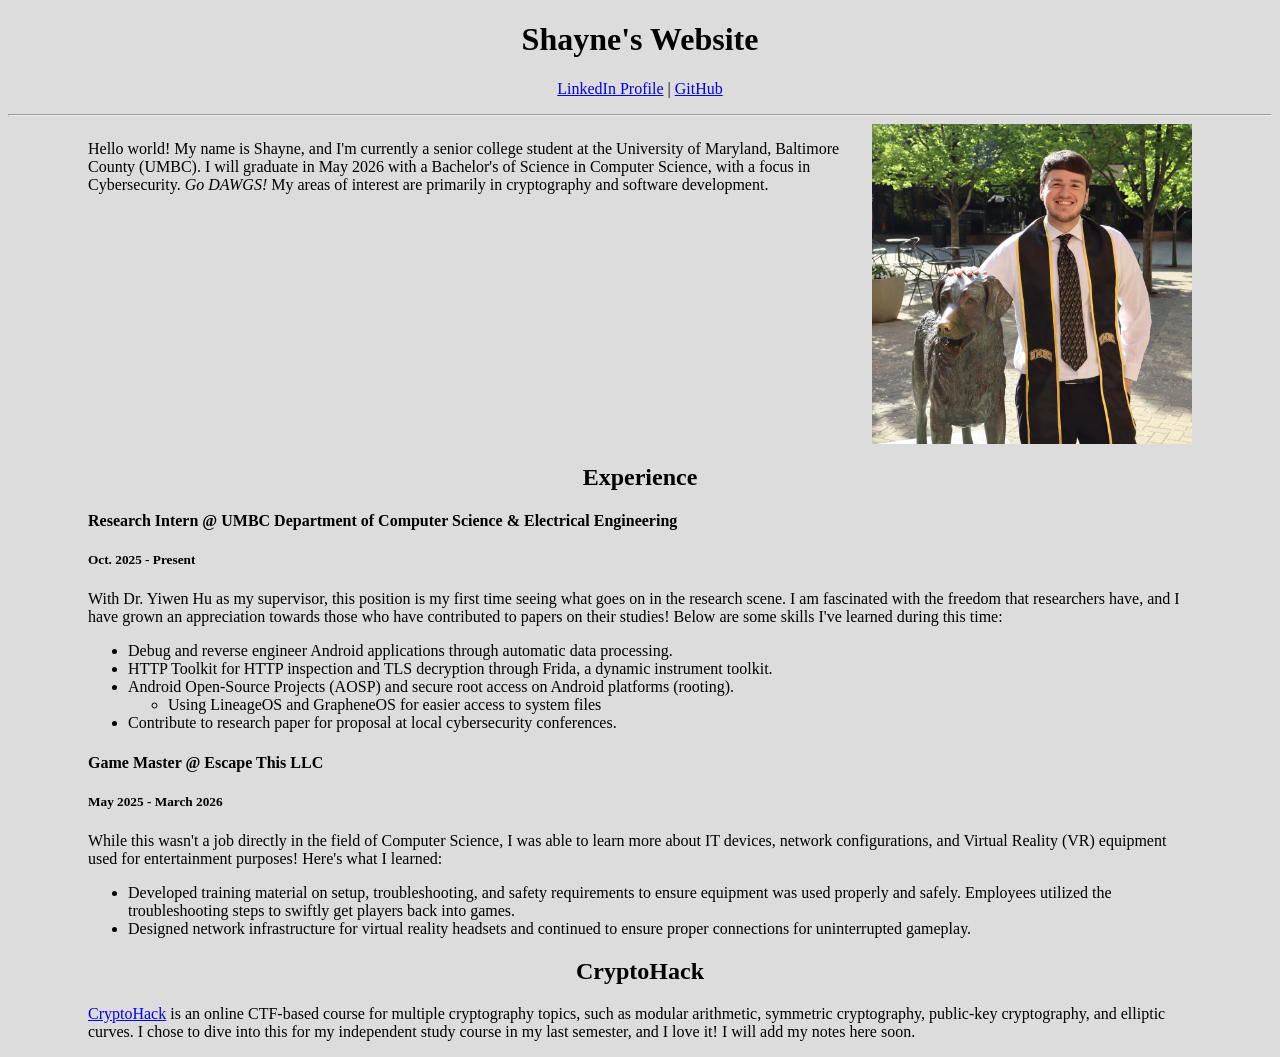
==== index.html @ 817f16a1 "Hello Cloudflare!" ====
<!DOCTYPE html>
<html lang="en">
    <head>
        <meta charset="utf-8">
        <meta name="viewport" content="width=device-width, initial-scale=1">
        <title>Shayne's Webpage</title>
        <!-- favicon -->
        <link rel="icon" type="image/x-icon" href="photos/wanya.png">
        <style>
            body {
                background-color: gainsboro;
            }
            .title-bar {
                text-align: center;
            }
            .my-body h2 {
                text-align: center;
            }
            .my-body {
                margin-left: 5rem;
                margin-right: 5rem;
            }
            #intro {
                display: flex;
                align-items: flex-start;
                justify-content: space-between;
                gap: 1.5rem;
                flex-wrap: wrap;
            }
            .intro-text {
                flex: 1 1 24rem;
            }
            .photo-row {
                display: flex;
                justify-content: flex-end;
                align-items: flex-start;
                flex: 0 0 auto;
            }
            .photos {
                width: min(20em, 40vw);
                height: auto;
            }
            @media (max-width: 800px) {
                #intro {
                    flex-direction: column;
                }
                .photo-row {
                    justify-content: center;
                }
                .photos {
                    width: min(20em, 80vw);
                }
            }
        </style>
    </head>
    <body>
        <div class="title-bar" style="text-align: center;">
            <h1>Shayne's Website</h1>
            <p><a href="https://linkedin.com/in/shayne-hewitt">LinkedIn Profile</a> |
            <a href="https://github.com/shewitt926">GitHub</a>
            </p>
            <hr>
        </div>
        <div class="my-body">
            <div id="intro">
                <div class="intro-text">
                    <p>Hello world! My name is Shayne, and I'm currently a senior college student at the University of Maryland, Baltimore County (UMBC). I will graduate in May 2026 with a Bachelor's of Science in Computer Science, with a focus in Cybersecurity. <i>Go DAWGS!</i> My areas of interest are primarily in cryptography and software development.</p>
                </div>
                <div class="photo-row">
                    <img class="photos" src="photos/true_grit.JPG" alt="A photo of me with UMBC's True Grit statue.">
                </div>
            </div>
            <div id="experience">
                <h2>Experience</h2>
                <h4>Research Intern @ UMBC Department of Computer Science & Electrical Engineering</h4>
                <h5>Oct. 2025 - Present</h5>
                <p>With Dr. Yiwen Hu as my supervisor, this position is my first time seeing what goes on in the research scene. I am fascinated with the freedom that researchers have, and I have grown an appreciation towards those who have contributed to papers on their studies! Below are some skills I've learned during this time:</p>
                <ul>
                    <li>Debug and reverse engineer Android applications through automatic data processing.</li>
                    <li>HTTP Toolkit for HTTP inspection and TLS decryption through Frida, a dynamic instrument toolkit.
                    </li>
                    <li>Android Open-Source Projects (AOSP) and secure root access on Android platforms (rooting).
                        <ul>
                            <li>Using LineageOS and GrapheneOS for easier access to system files</li>
                        </ul>
                    </li>
                    <li>Contribute to research paper for proposal at local cybersecurity conferences. </li>
                </ul>
                <h4>Game Master @ Escape This LLC</h4>
                <h5>May 2025 - March 2026</h5>
                <p>While this wasn't a job directly in the field of Computer Science, I was able to learn more about IT devices, network configurations, and Virtual Reality (VR) equipment used for entertainment purposes! Here's what I learned:</p>
                <ul>
                    <li>Developed training material on setup, troubleshooting, and safety requirements to ensure equipment was used properly and safely. Employees utilized the troubleshooting steps to swiftly get players back into games.</li>
                    <li>Designed network infrastructure for virtual reality headsets and continued to ensure proper connections for uninterrupted gameplay.</li>
                </ul>
            </div>
            <div id="crypto">
                <h2>CryptoHack</h2>
                <p><a href="https://cryptohack.org/">CryptoHack</a> is an online CTF-based course for multiple cryptography topics, such as modular arithmetic, symmetric cryptography, public-key cryptography, and elliptic curves. I chose to dive into this for my independent study course in my last semester, and I love it! I will add my notes here soon.</p>
            </div>
        </div>
    </body>
</html>
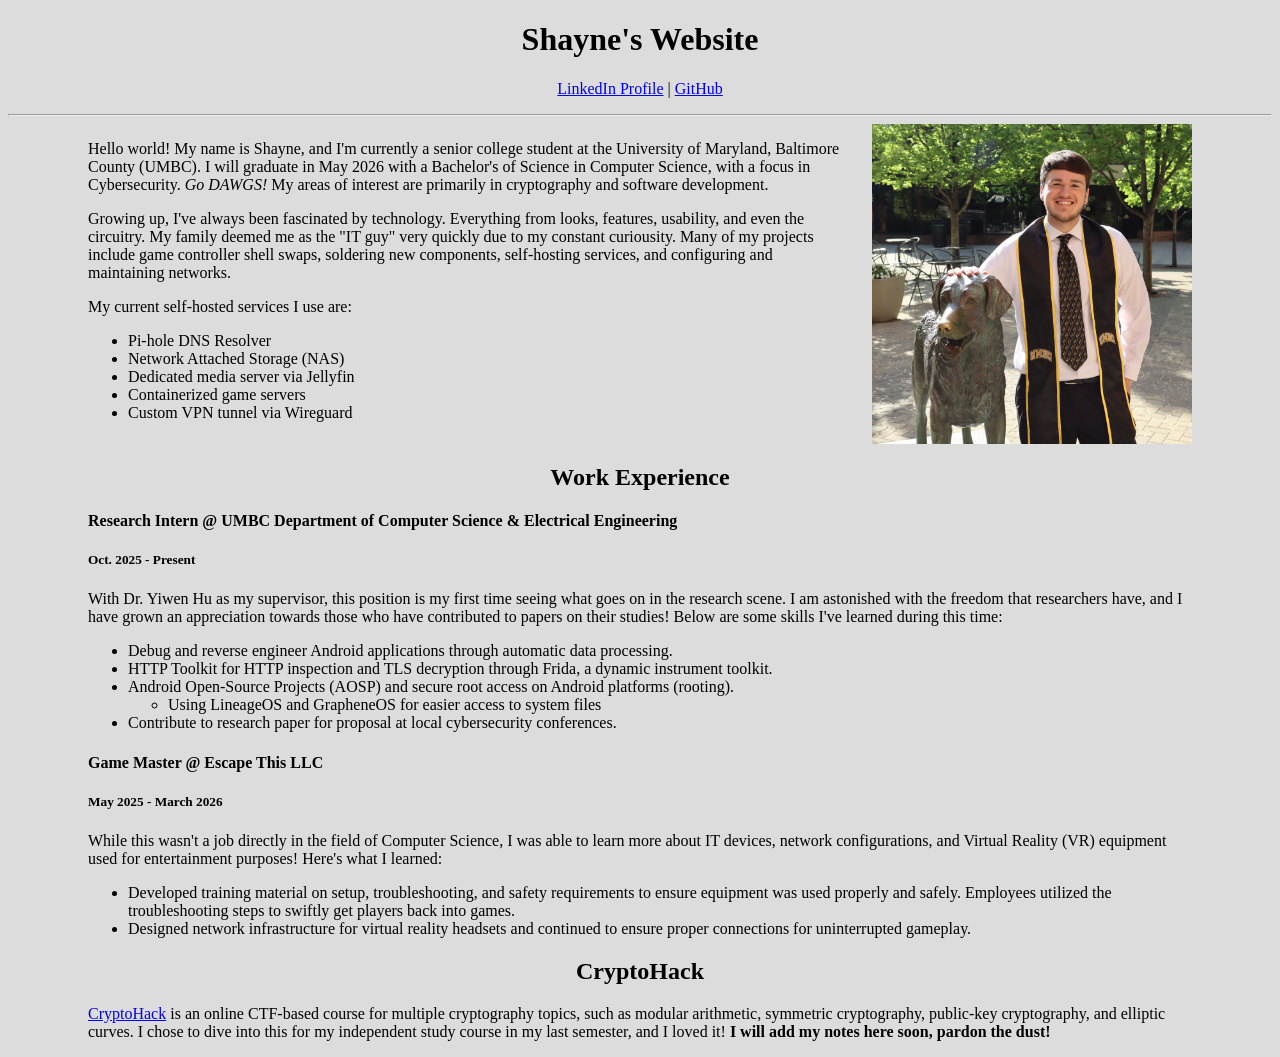
==== commit 08e53e21: "added more about me" ====
--- a/index.html
+++ b/index.html
@@ -65,16 +65,25 @@
             <div id="intro">
                 <div class="intro-text">
                     <p>Hello world! My name is Shayne, and I'm currently a senior college student at the University of Maryland, Baltimore County (UMBC). I will graduate in May 2026 with a Bachelor's of Science in Computer Science, with a focus in Cybersecurity. <i>Go DAWGS!</i> My areas of interest are primarily in cryptography and software development.</p>
+                    <p>Growing up, I've always been fascinated by technology. Everything from looks, features, usability, and even the circuitry. My family deemed me as the "IT guy" very quickly due to my constant curiousity. Many of my projects include game controller shell swaps, soldering new components, self-hosting services, and configuring and maintaining networks.</p>
+                    <p>My current self-hosted services I use are:</p>
+                    <ul>
+                        <li>Pi-hole DNS Resolver</li>
+                        <li>Network Attached Storage (NAS)</li>
+                        <li>Dedicated media server via Jellyfin</li>
+                        <li>Containerized game servers</li>
+                        <li>Custom VPN tunnel via Wireguard</li>
+                    </ul>
                 </div>
                 <div class="photo-row">
                     <img class="photos" src="photos/true_grit.JPG" alt="A photo of me with UMBC's True Grit statue.">
                 </div>
             </div>
             <div id="experience">
-                <h2>Experience</h2>
+                <h2>Work Experience</h2>
                 <h4>Research Intern @ UMBC Department of Computer Science & Electrical Engineering</h4>
                 <h5>Oct. 2025 - Present</h5>
-                <p>With Dr. Yiwen Hu as my supervisor, this position is my first time seeing what goes on in the research scene. I am fascinated with the freedom that researchers have, and I have grown an appreciation towards those who have contributed to papers on their studies! Below are some skills I've learned during this time:</p>
+                <p>With Dr. Yiwen Hu as my supervisor, this position is my first time seeing what goes on in the research scene. I am astonished with the freedom that researchers have, and I have grown an appreciation towards those who have contributed to papers on their studies! Below are some skills I've learned during this time:</p>
                 <ul>
                     <li>Debug and reverse engineer Android applications through automatic data processing.</li>
                     <li>HTTP Toolkit for HTTP inspection and TLS decryption through Frida, a dynamic instrument toolkit.
@@ -96,7 +105,8 @@
             </div>
             <div id="crypto">
                 <h2>CryptoHack</h2>
-                <p><a href="https://cryptohack.org/">CryptoHack</a> is an online CTF-based course for multiple cryptography topics, such as modular arithmetic, symmetric cryptography, public-key cryptography, and elliptic curves. I chose to dive into this for my independent study course in my last semester, and I love it! I will add my notes here soon.</p>
+                <p><a href="https://cryptohack.org/">CryptoHack</a> is an online CTF-based course for multiple cryptography topics, such as modular arithmetic, symmetric cryptography, public-key cryptography, and elliptic curves. I chose to dive into this for my independent study course in my last semester, and I loved it! <strong>I will add my notes here soon, pardon the dust!</strong>
+                </p>
             </div>
         </div>
     </body>
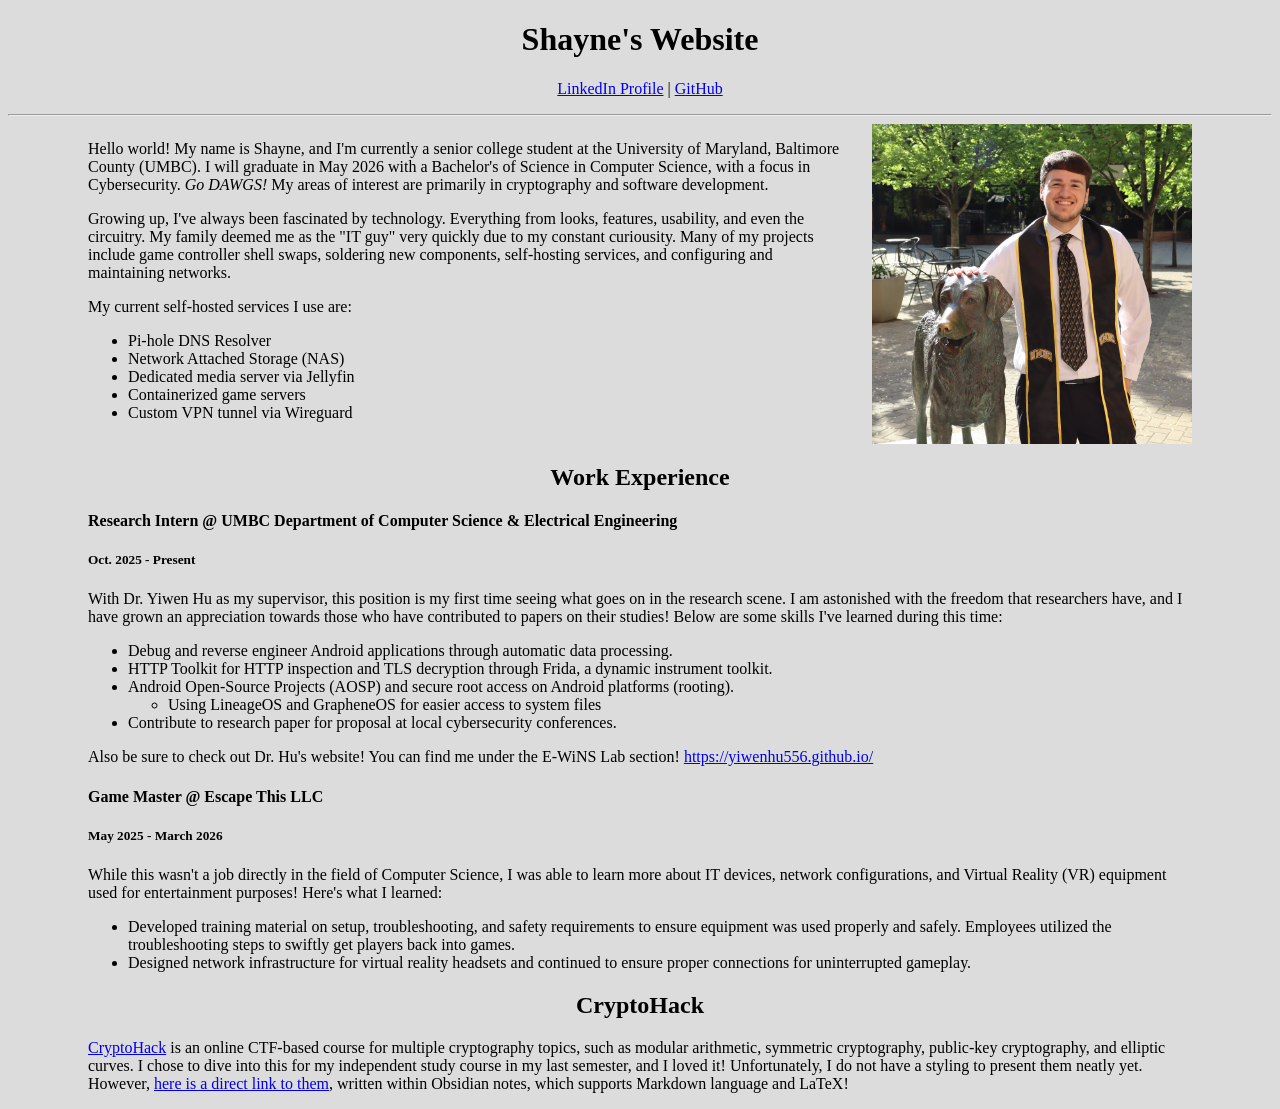
==== commit ca54dd9f: "shoutout Dr. Hu and posted notes" ====
--- a/index.html
+++ b/index.html
@@ -95,6 +95,8 @@
                     </li>
                     <li>Contribute to research paper for proposal at local cybersecurity conferences. </li>
                 </ul>
+                <p>Also be sure to check out Dr. Hu's website! You can find me under the E-WiNS Lab section! <a href="https://yiwenhu556.github.io/">https://yiwenhu556.github.io/</a>
+                </p>
                 <h4>Game Master @ Escape This LLC</h4>
                 <h5>May 2025 - March 2026</h5>
                 <p>While this wasn't a job directly in the field of Computer Science, I was able to learn more about IT devices, network configurations, and Virtual Reality (VR) equipment used for entertainment purposes! Here's what I learned:</p>
@@ -105,7 +107,7 @@
             </div>
             <div id="crypto">
                 <h2>CryptoHack</h2>
-                <p><a href="https://cryptohack.org/">CryptoHack</a> is an online CTF-based course for multiple cryptography topics, such as modular arithmetic, symmetric cryptography, public-key cryptography, and elliptic curves. I chose to dive into this for my independent study course in my last semester, and I loved it! <strong>I will add my notes here soon, pardon the dust!</strong>
+                <p><a href="https://cryptohack.org/">CryptoHack</a> is an online CTF-based course for multiple cryptography topics, such as modular arithmetic, symmetric cryptography, public-key cryptography, and elliptic curves. I chose to dive into this for my independent study course in my last semester, and I loved it! Unfortunately, I do not have a styling to present them neatly yet. However, <a href="CryptoHack Notes.md">here is a direct link to them</a>, written within Obsidian notes, which supports Markdown language and LaTeX!
                 </p>
             </div>
         </div>
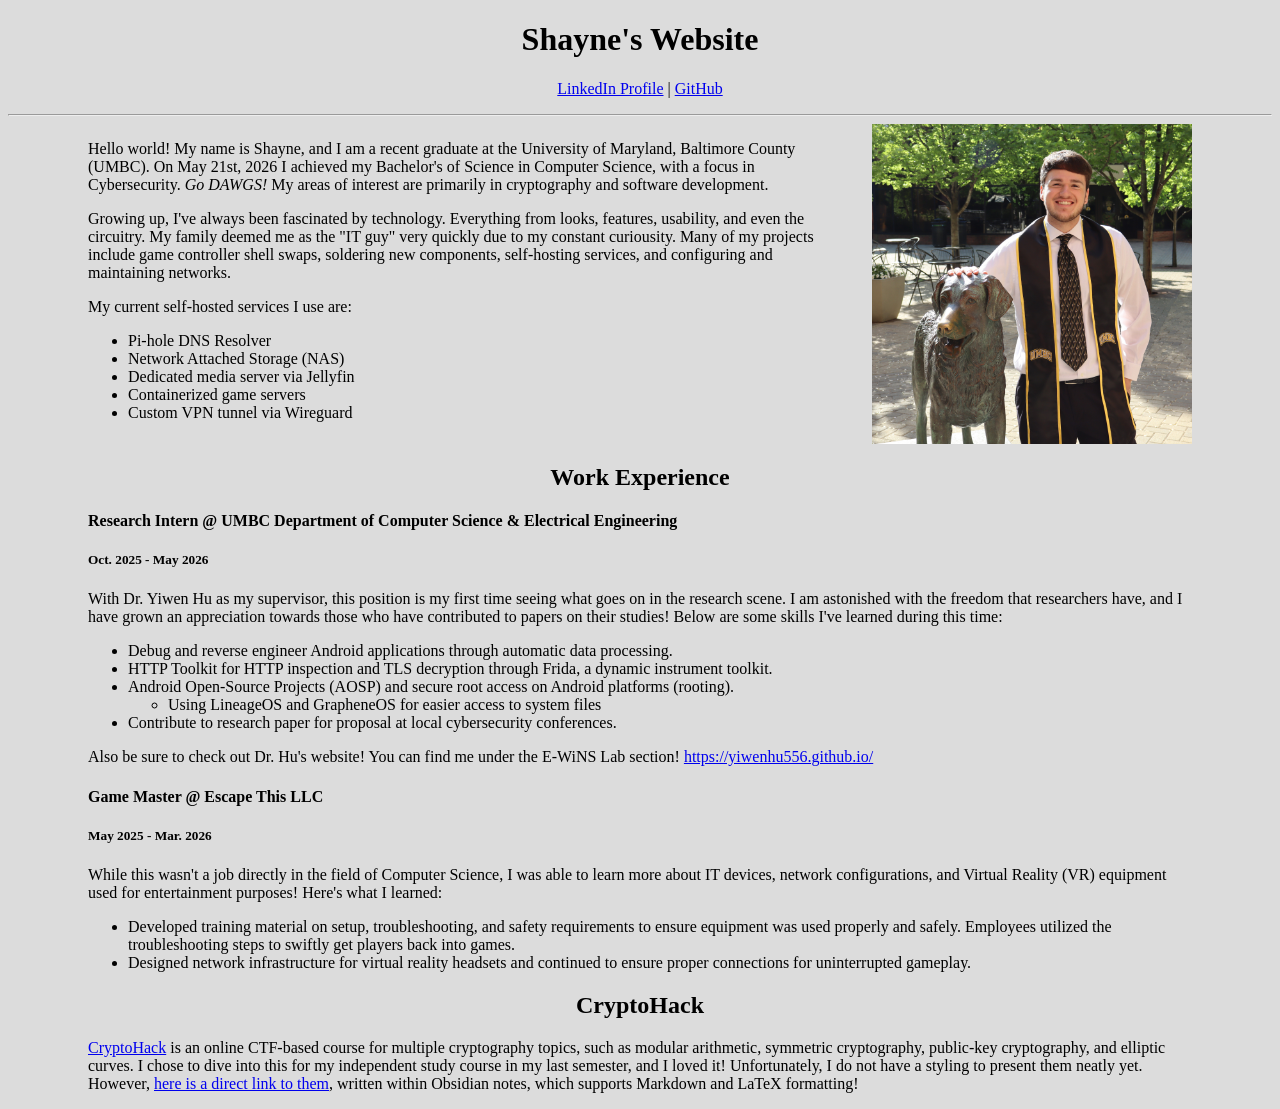
==== commit 9405bc69: "added grad update" ====
--- a/index.html
+++ b/index.html
@@ -64,7 +64,7 @@
         <div class="my-body">
             <div id="intro">
                 <div class="intro-text">
-                    <p>Hello world! My name is Shayne, and I'm currently a senior college student at the University of Maryland, Baltimore County (UMBC). I will graduate in May 2026 with a Bachelor's of Science in Computer Science, with a focus in Cybersecurity. <i>Go DAWGS!</i> My areas of interest are primarily in cryptography and software development.</p>
+                    <p>Hello world! My name is Shayne, and I am a recent graduate at the University of Maryland, Baltimore County (UMBC). On May 21st, 2026 I achieved my Bachelor's of Science in Computer Science, with a focus in Cybersecurity. <i>Go DAWGS!</i> My areas of interest are primarily in cryptography and software development.</p>
                     <p>Growing up, I've always been fascinated by technology. Everything from looks, features, usability, and even the circuitry. My family deemed me as the "IT guy" very quickly due to my constant curiousity. Many of my projects include game controller shell swaps, soldering new components, self-hosting services, and configuring and maintaining networks.</p>
                     <p>My current self-hosted services I use are:</p>
                     <ul>
@@ -82,7 +82,7 @@
             <div id="experience">
                 <h2>Work Experience</h2>
                 <h4>Research Intern @ UMBC Department of Computer Science & Electrical Engineering</h4>
-                <h5>Oct. 2025 - Present</h5>
+                <h5>Oct. 2025 - May 2026</h5>
                 <p>With Dr. Yiwen Hu as my supervisor, this position is my first time seeing what goes on in the research scene. I am astonished with the freedom that researchers have, and I have grown an appreciation towards those who have contributed to papers on their studies! Below are some skills I've learned during this time:</p>
                 <ul>
                     <li>Debug and reverse engineer Android applications through automatic data processing.</li>
@@ -98,7 +98,7 @@
                 <p>Also be sure to check out Dr. Hu's website! You can find me under the E-WiNS Lab section! <a href="https://yiwenhu556.github.io/">https://yiwenhu556.github.io/</a>
                 </p>
                 <h4>Game Master @ Escape This LLC</h4>
-                <h5>May 2025 - March 2026</h5>
+                <h5>May 2025 - Mar. 2026</h5>
                 <p>While this wasn't a job directly in the field of Computer Science, I was able to learn more about IT devices, network configurations, and Virtual Reality (VR) equipment used for entertainment purposes! Here's what I learned:</p>
                 <ul>
                     <li>Developed training material on setup, troubleshooting, and safety requirements to ensure equipment was used properly and safely. Employees utilized the troubleshooting steps to swiftly get players back into games.</li>
@@ -107,7 +107,7 @@
             </div>
             <div id="crypto">
                 <h2>CryptoHack</h2>
-                <p><a href="https://cryptohack.org/">CryptoHack</a> is an online CTF-based course for multiple cryptography topics, such as modular arithmetic, symmetric cryptography, public-key cryptography, and elliptic curves. I chose to dive into this for my independent study course in my last semester, and I loved it! Unfortunately, I do not have a styling to present them neatly yet. However, <a href="CryptoHack Notes.md">here is a direct link to them</a>, written within Obsidian notes, which supports Markdown language and LaTeX!
+                <p><a href="https://cryptohack.org/">CryptoHack</a> is an online CTF-based course for multiple cryptography topics, such as modular arithmetic, symmetric cryptography, public-key cryptography, and elliptic curves. I chose to dive into this for my independent study course in my last semester, and I loved it! Unfortunately, I do not have a styling to present them neatly yet. However, <a href="CryptoHack Notes.md">here is a direct link to them</a>, written within Obsidian notes, which supports Markdown and LaTeX formatting!
                 </p>
             </div>
         </div>
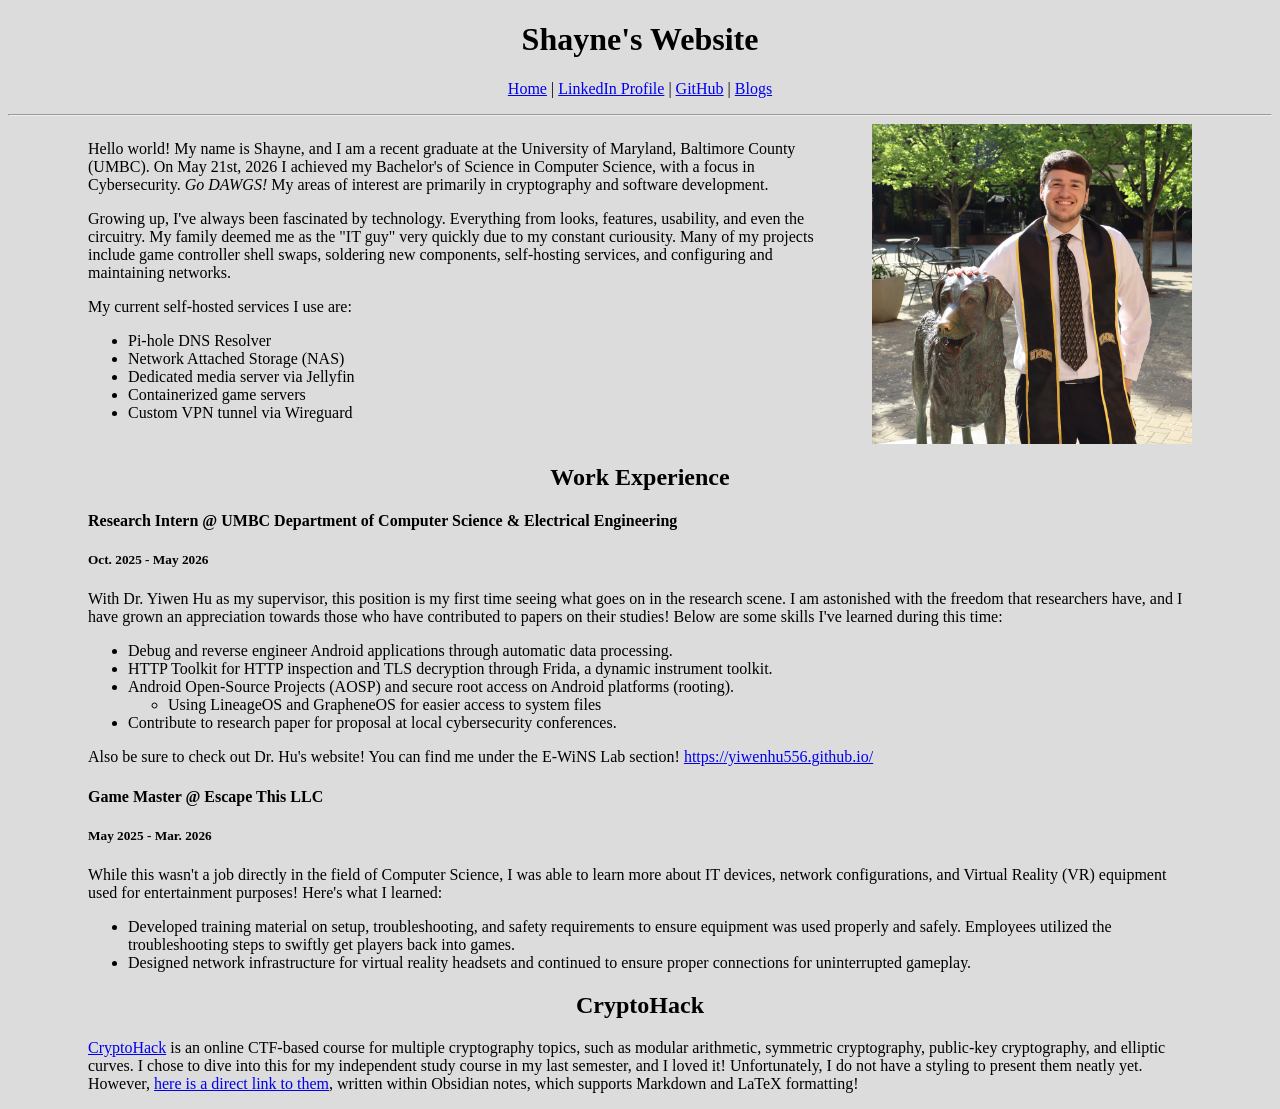
==== commit 6f6de2d1: "well its not a framework, but i have blogs" ====
--- a/index.html
+++ b/index.html
@@ -6,58 +6,15 @@
         <title>Shayne's Webpage</title>
         <!-- favicon -->
         <link rel="icon" type="image/x-icon" href="photos/wanya.png">
-        <style>
-            body {
-                background-color: gainsboro;
-            }
-            .title-bar {
-                text-align: center;
-            }
-            .my-body h2 {
-                text-align: center;
-            }
-            .my-body {
-                margin-left: 5rem;
-                margin-right: 5rem;
-            }
-            #intro {
-                display: flex;
-                align-items: flex-start;
-                justify-content: space-between;
-                gap: 1.5rem;
-                flex-wrap: wrap;
-            }
-            .intro-text {
-                flex: 1 1 24rem;
-            }
-            .photo-row {
-                display: flex;
-                justify-content: flex-end;
-                align-items: flex-start;
-                flex: 0 0 auto;
-            }
-            .photos {
-                width: min(20em, 40vw);
-                height: auto;
-            }
-            @media (max-width: 800px) {
-                #intro {
-                    flex-direction: column;
-                }
-                .photo-row {
-                    justify-content: center;
-                }
-                .photos {
-                    width: min(20em, 80vw);
-                }
-            }
-        </style>
+        <link rel="stylesheet" href="mystyles.css">
     </head>
     <body>
         <div class="title-bar" style="text-align: center;">
             <h1>Shayne's Website</h1>
-            <p><a href="https://linkedin.com/in/shayne-hewitt">LinkedIn Profile</a> |
-            <a href="https://github.com/shewitt926">GitHub</a>
+            <p><a href="index.html">Home</a> |
+            <a href="https://linkedin.com/in/shayne-hewitt">LinkedIn Profile</a> |
+            <a href="https://github.com/shewitt926">GitHub</a> |
+            <a href="my_blogs.html">Blogs</a>
             </p>
             <hr>
         </div>
--- a/mystyles.css
+++ b/mystyles.css
@@ -0,0 +1,44 @@
+body {
+    background-color: gainsboro;
+}
+.title-bar {
+    text-align: center;
+}
+.my-body h2 {
+    text-align: center;
+}
+.my-body {
+    margin-left: 5rem;
+    margin-right: 5rem;
+}
+#intro {
+    display: flex;
+    align-items: flex-start;
+    justify-content: space-between;
+    gap: 1.5rem;
+    flex-wrap: wrap;
+}
+.intro-text {
+    flex: 1 1 24rem;
+}
+.photo-row {
+    display: flex;
+    justify-content: flex-end;
+    align-items: flex-start;
+    flex: 0 0 auto;
+}
+.photos {
+    width: min(20em, 40vw);
+    height: auto;
+}
+@media (max-width: 800px) {
+    #intro {
+        flex-direction: column;
+    }
+    .photo-row {
+        justify-content: center;
+    }
+    .photos {
+        width: min(20em, 80vw);
+    }
+}
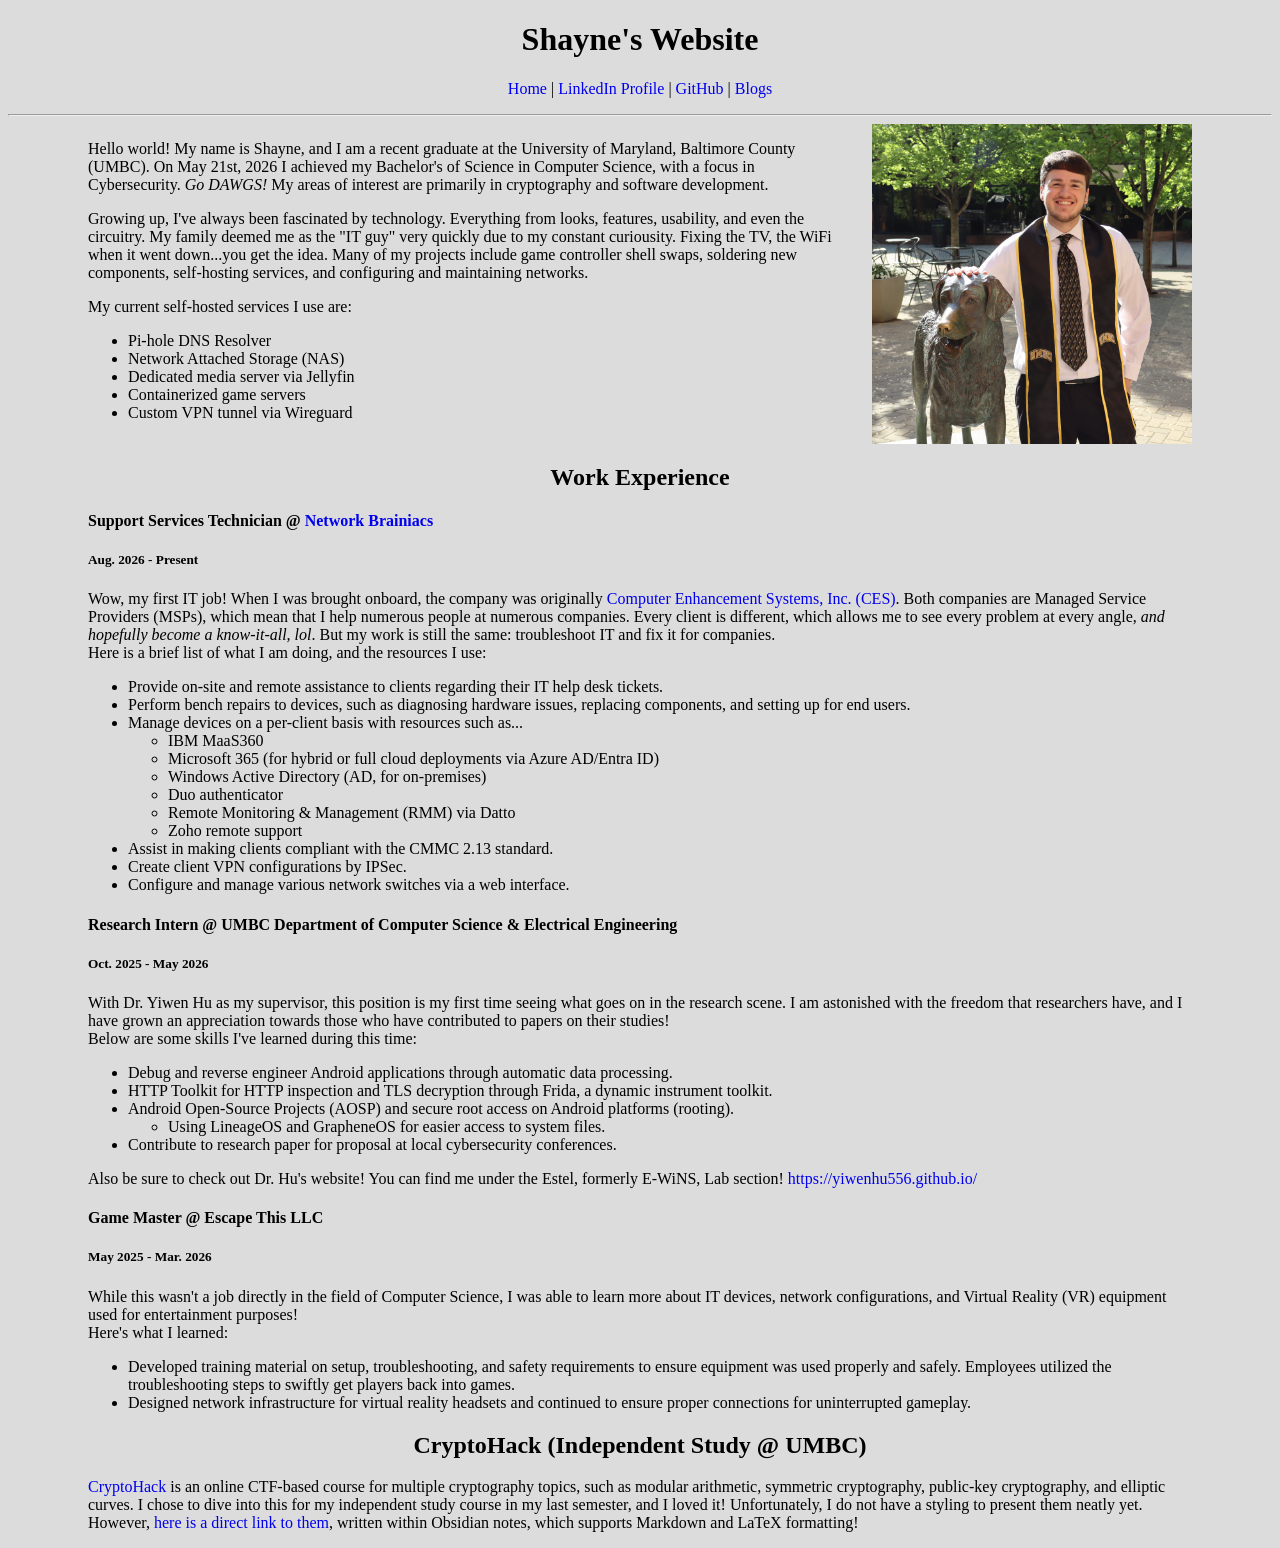
==== commit 4504973e: "Added new job + minor changes" ====
--- a/index.html
+++ b/index.html
@@ -22,7 +22,7 @@
             <div id="intro">
                 <div class="intro-text">
                     <p>Hello world! My name is Shayne, and I am a recent graduate at the University of Maryland, Baltimore County (UMBC). On May 21st, 2026 I achieved my Bachelor's of Science in Computer Science, with a focus in Cybersecurity. <i>Go DAWGS!</i> My areas of interest are primarily in cryptography and software development.</p>
-                    <p>Growing up, I've always been fascinated by technology. Everything from looks, features, usability, and even the circuitry. My family deemed me as the "IT guy" very quickly due to my constant curiousity. Many of my projects include game controller shell swaps, soldering new components, self-hosting services, and configuring and maintaining networks.</p>
+                    <p>Growing up, I've always been fascinated by technology. Everything from looks, features, usability, and even the circuitry. My family deemed me as the "IT guy" very quickly due to my constant curiousity. Fixing the TV, the WiFi when it went down...you get the idea. Many of my projects include game controller shell swaps, soldering new components, self-hosting services, and configuring and maintaining networks.</p>
                     <p>My current self-hosted services I use are:</p>
                     <ul>
                         <li>Pi-hole DNS Resolver</li>
@@ -38,32 +38,56 @@
             </div>
             <div id="experience">
                 <h2>Work Experience</h2>
+                <h4>Support Services Technician @ <a href="https://www.networkbrainiacs.com/">Network Brainiacs</a></h4>
+                <h5>Aug. 2026 - Present</h5>
+                <p>Wow, my first IT job! When I was brought onboard, the company was originally <a href="https://www.cesitservice.com/">Computer Enhancement Systems, Inc. (CES)</a>. Both companies are Managed Service Providers (MSPs), which mean that I help numerous people at numerous companies. Every client is different, which allows me to see every problem at every angle, <i>and hopefully become a know-it-all, lol</i>. But my work is still the same: troubleshoot IT and fix it for companies. <br>
+                Here is a brief list of what I am doing, and the resources I use:</p>
+                <ul>
+                    <li>Provide on-site and remote assistance to clients regarding their IT help desk tickets.</li>
+                    <li>Perform bench repairs to devices, such as diagnosing hardware issues, replacing components, and setting up for end users.</li>
+                    <li>Manage devices on a per-client basis with resources such as...
+                        <ul>
+                            <li>IBM MaaS360</li>
+                            <li>Microsoft 365 (for hybrid or full cloud deployments via Azure AD/Entra ID)</li>
+                            <li>Windows Active Directory (AD, for on-premises)</li>
+                            <li>Duo authenticator</li>
+                            <li>Remote Monitoring & Management (RMM) via Datto</li>
+                            <li>Zoho remote support</li>
+                        </ul> 
+                    <li>Assist in making clients compliant with the CMMC 2.13 standard.</li>
+                    <li>Create client VPN configurations by IPSec.</li>
+                    <li>Configure and manage various network switches via a web interface.</li>
+                    
+                </ul>
+
                 <h4>Research Intern @ UMBC Department of Computer Science & Electrical Engineering</h4>
                 <h5>Oct. 2025 - May 2026</h5>
-                <p>With Dr. Yiwen Hu as my supervisor, this position is my first time seeing what goes on in the research scene. I am astonished with the freedom that researchers have, and I have grown an appreciation towards those who have contributed to papers on their studies! Below are some skills I've learned during this time:</p>
+                <p>With Dr. Yiwen Hu as my supervisor, this position is my first time seeing what goes on in the research scene. I am astonished with the freedom that researchers have, and I have grown an appreciation towards those who have contributed to papers on their studies! 
+                <br>Below are some skills I've learned during this time:</p>
                 <ul>
                     <li>Debug and reverse engineer Android applications through automatic data processing.</li>
-                    <li>HTTP Toolkit for HTTP inspection and TLS decryption through Frida, a dynamic instrument toolkit.
-                    </li>
+                    <li>HTTP Toolkit for HTTP inspection and TLS decryption through Frida, a dynamic instrument toolkit.</li>
                     <li>Android Open-Source Projects (AOSP) and secure root access on Android platforms (rooting).
                         <ul>
-                            <li>Using LineageOS and GrapheneOS for easier access to system files</li>
+                            <li>Using LineageOS and GrapheneOS for easier access to system files.</li>
                         </ul>
                     </li>
-                    <li>Contribute to research paper for proposal at local cybersecurity conferences. </li>
+                    <li>Contribute to research paper for proposal at local cybersecurity conferences.</li>
                 </ul>
-                <p>Also be sure to check out Dr. Hu's website! You can find me under the E-WiNS Lab section! <a href="https://yiwenhu556.github.io/">https://yiwenhu556.github.io/</a>
-                </p>
+                <p>Also be sure to check out Dr. Hu's website! You can find me under the Estel, formerly E-WiNS, Lab section! <a href="https://yiwenhu556.github.io/">https://yiwenhu556.github.io/</a></p>
+                
                 <h4>Game Master @ Escape This LLC</h4>
                 <h5>May 2025 - Mar. 2026</h5>
-                <p>While this wasn't a job directly in the field of Computer Science, I was able to learn more about IT devices, network configurations, and Virtual Reality (VR) equipment used for entertainment purposes! Here's what I learned:</p>
+                <p>While this wasn't a job directly in the field of Computer Science, I was able to learn more about IT devices, network configurations, and Virtual Reality (VR) equipment used for entertainment purposes! 
+                <br>
+                Here's what I learned:</p>
                 <ul>
                     <li>Developed training material on setup, troubleshooting, and safety requirements to ensure equipment was used properly and safely. Employees utilized the troubleshooting steps to swiftly get players back into games.</li>
                     <li>Designed network infrastructure for virtual reality headsets and continued to ensure proper connections for uninterrupted gameplay.</li>
                 </ul>
             </div>
             <div id="crypto">
-                <h2>CryptoHack</h2>
+                <h2>CryptoHack (Independent Study @ UMBC)</h2>
                 <p><a href="https://cryptohack.org/">CryptoHack</a> is an online CTF-based course for multiple cryptography topics, such as modular arithmetic, symmetric cryptography, public-key cryptography, and elliptic curves. I chose to dive into this for my independent study course in my last semester, and I loved it! Unfortunately, I do not have a styling to present them neatly yet. However, <a href="CryptoHack Notes.md">here is a direct link to them</a>, written within Obsidian notes, which supports Markdown and LaTeX formatting!
                 </p>
             </div>
--- a/mystyles.css
+++ b/mystyles.css
@@ -41,4 +41,37 @@
     .photos {
         width: min(20em, 80vw);
     }
+    .blog-image-row {
+        flex-direction: column;
+        align-items: center;
+    }
+    .blog-image-row img {
+        height: auto;
+    }
+}
+a:link {
+    text-decoration: none;
+}
+a:visited {
+    text-decoration: none;
+}
+.blog-title {
+    text-align: center;
+}
+.blog-body p {
+    text-align: justify;
+    padding-left: 28%;
+    padding-right: 28%;
+}
+.blog-image-row {
+    display: flex;
+    gap: 1rem;
+    flex-wrap: wrap;
+    align-items: flex-start;
+    justify-content: center;
+}
+.blog-image-row img {
+    height: 25rem;
+    width: auto;
+    max-width: 100%;
 }
